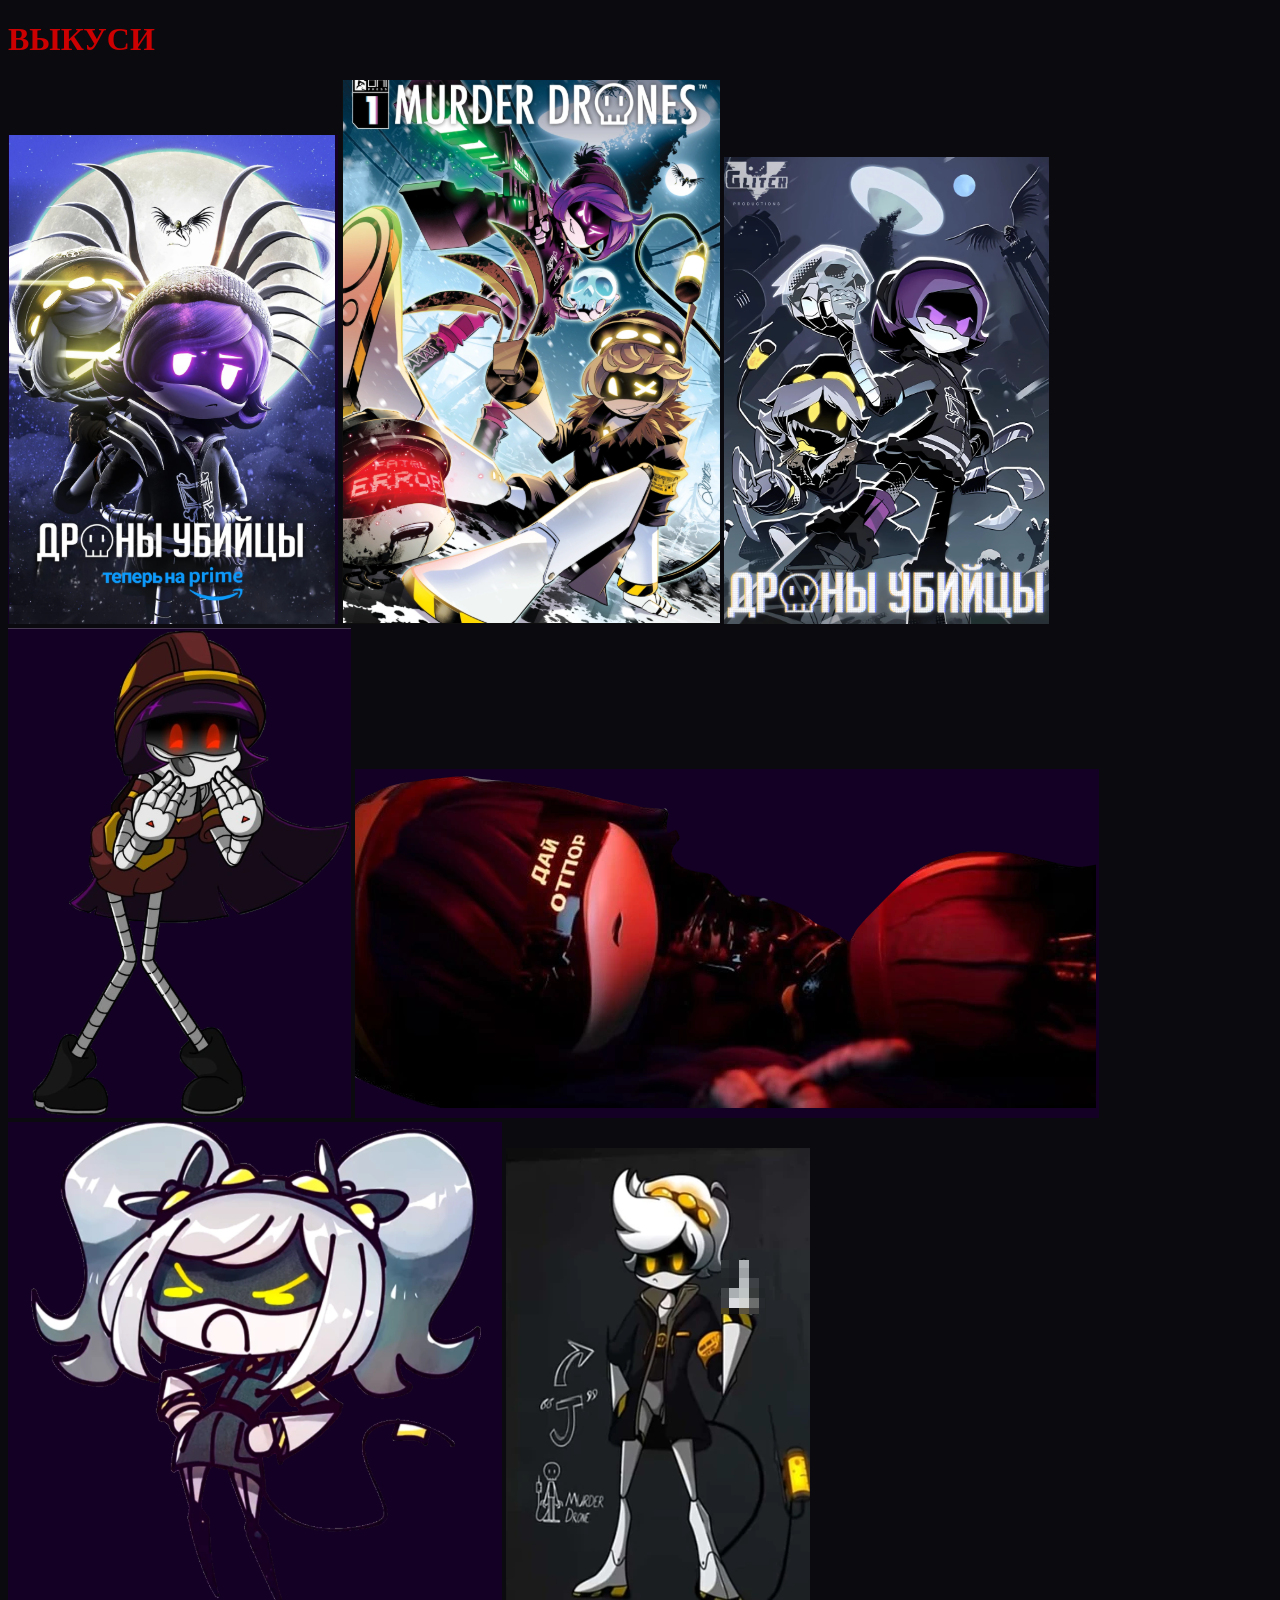
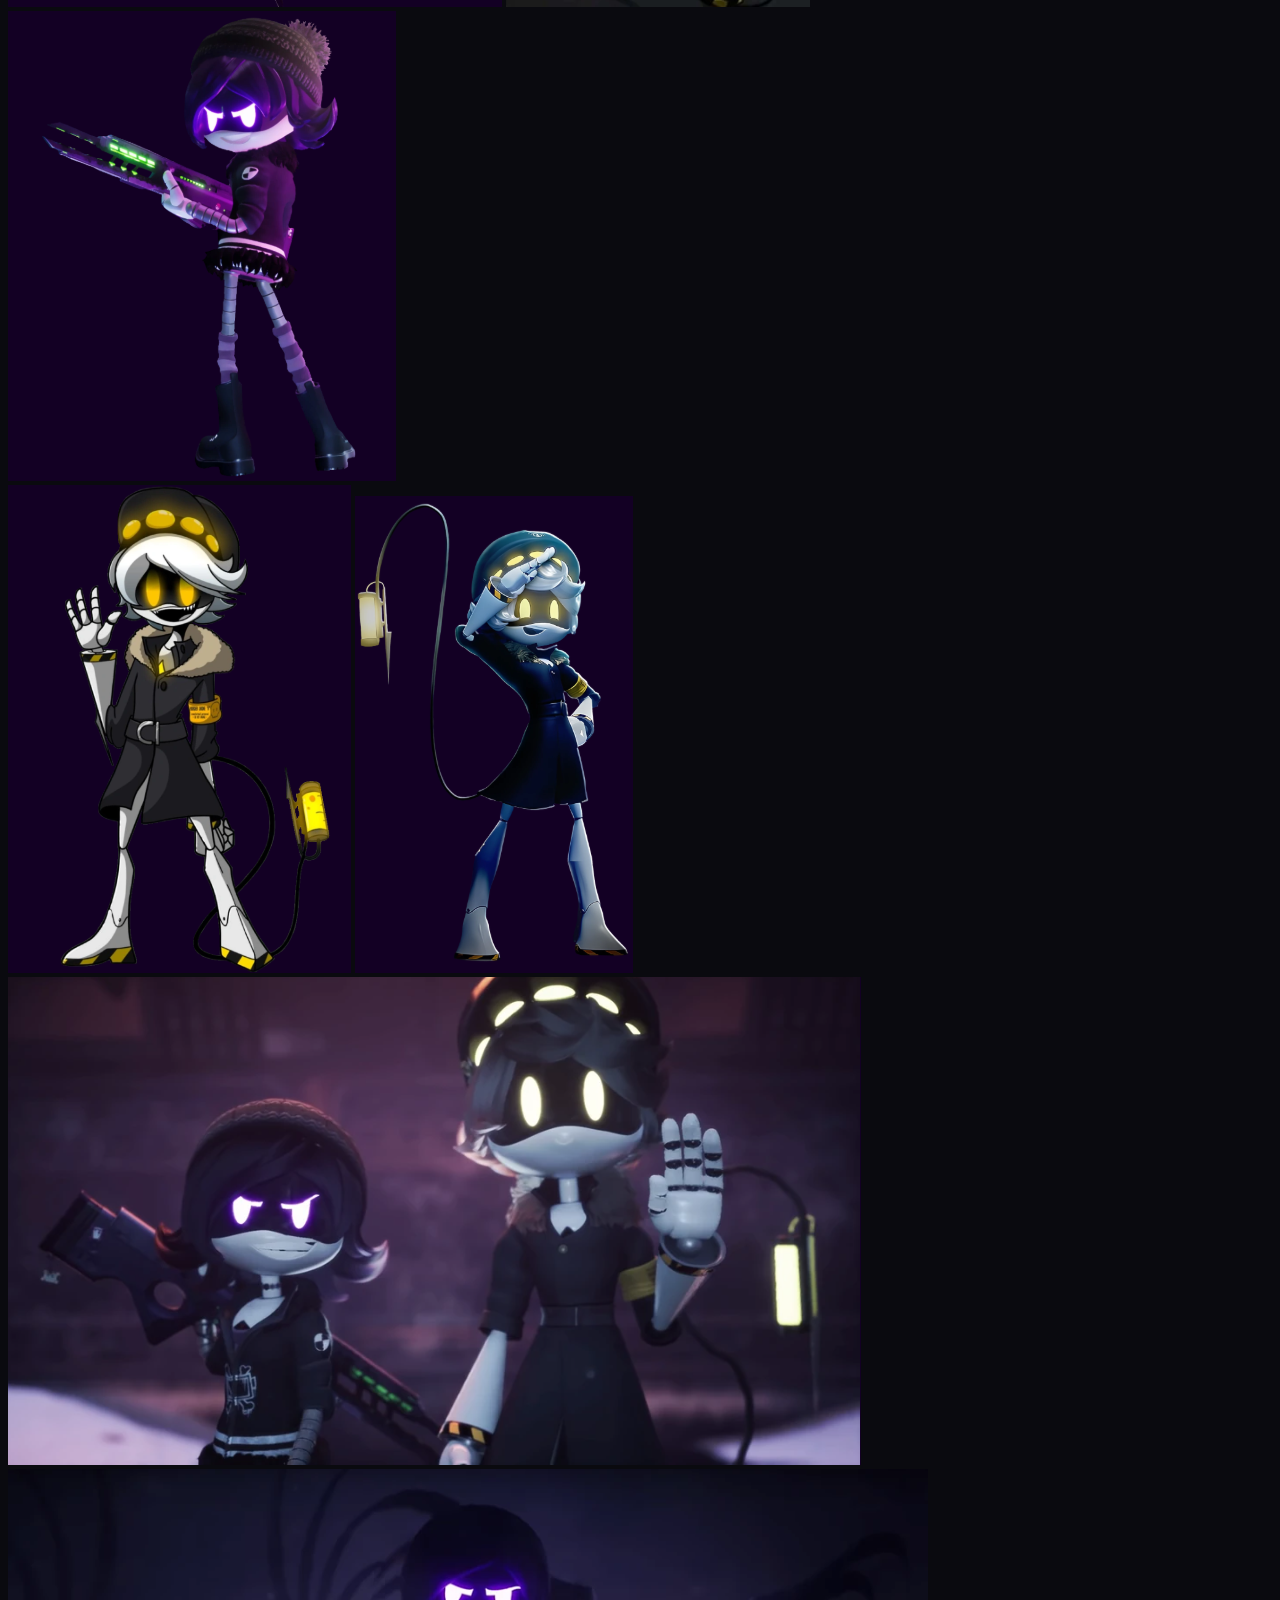
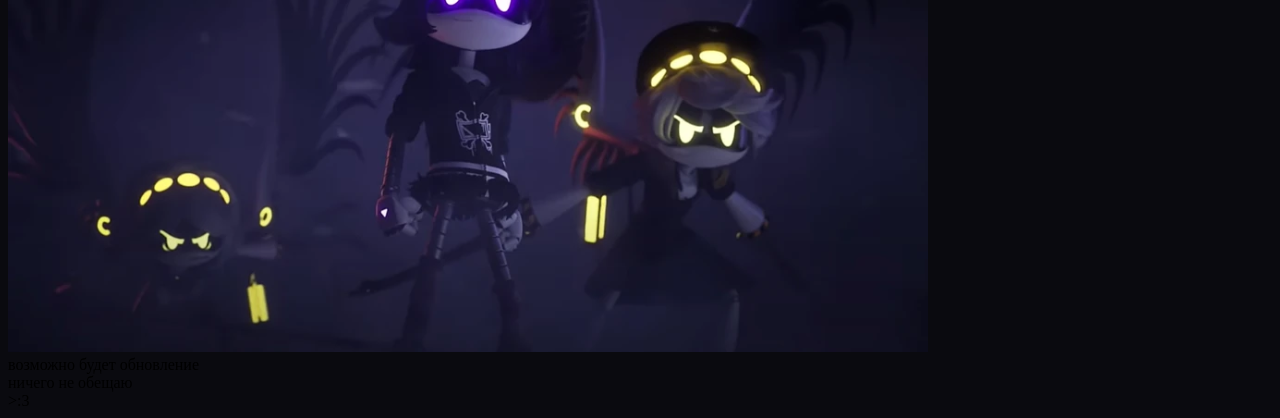
==== index.html @ d09b82b6 "Add files via upload" ====
<!DOCTYPE html>
<html>
	<head>
		<meta charset="UTF-8">
		<meta name="viewport" content="width=device-width, initial-scale=1.0">
		<title>BITE ME!!!</title>
		<link rel="stylesheet" href="css/style.css">
		<link rel="icon" href="asses/img/dollKA.ico" type="image/x-icon">
	</head>
	<body>
		<H1>ВЫКУСИ</H1>
		<img src="asses/img/oo.png" alt="">
		<img src="asses/img/jg.png" alt="">
		<img src="asses/img/mi.png" alt="">
		<img src="asses/img/doll.png" alt="">
		<img src="asses/img/deadDoll.png" alt="">
		<img src="asses/img/j.png" alt="">
		<img src="asses/img/j boy-_-.png" alt="">
		<div></div>
		<img src="asses/img/uzi-railgun.png" alt="">
		<div></div>
		<img src="asses/img/en.png" alt="">
		<img src="asses/img/N.png" alt="">
		<img src="asses/img/kj.png" alt="">
		<img src="asses/img/jh.png" alt="">
		<div>возможно будет обновление</div>
		<div>ничего не обещаю</div>
		<div>>:3</div>
		<script src="js/script.js"></script>
	</body>
</html>
---- css/style.css ----
body {
    background-color: #0a0a0f;
}
h1 {
    color:#cc0000;
}
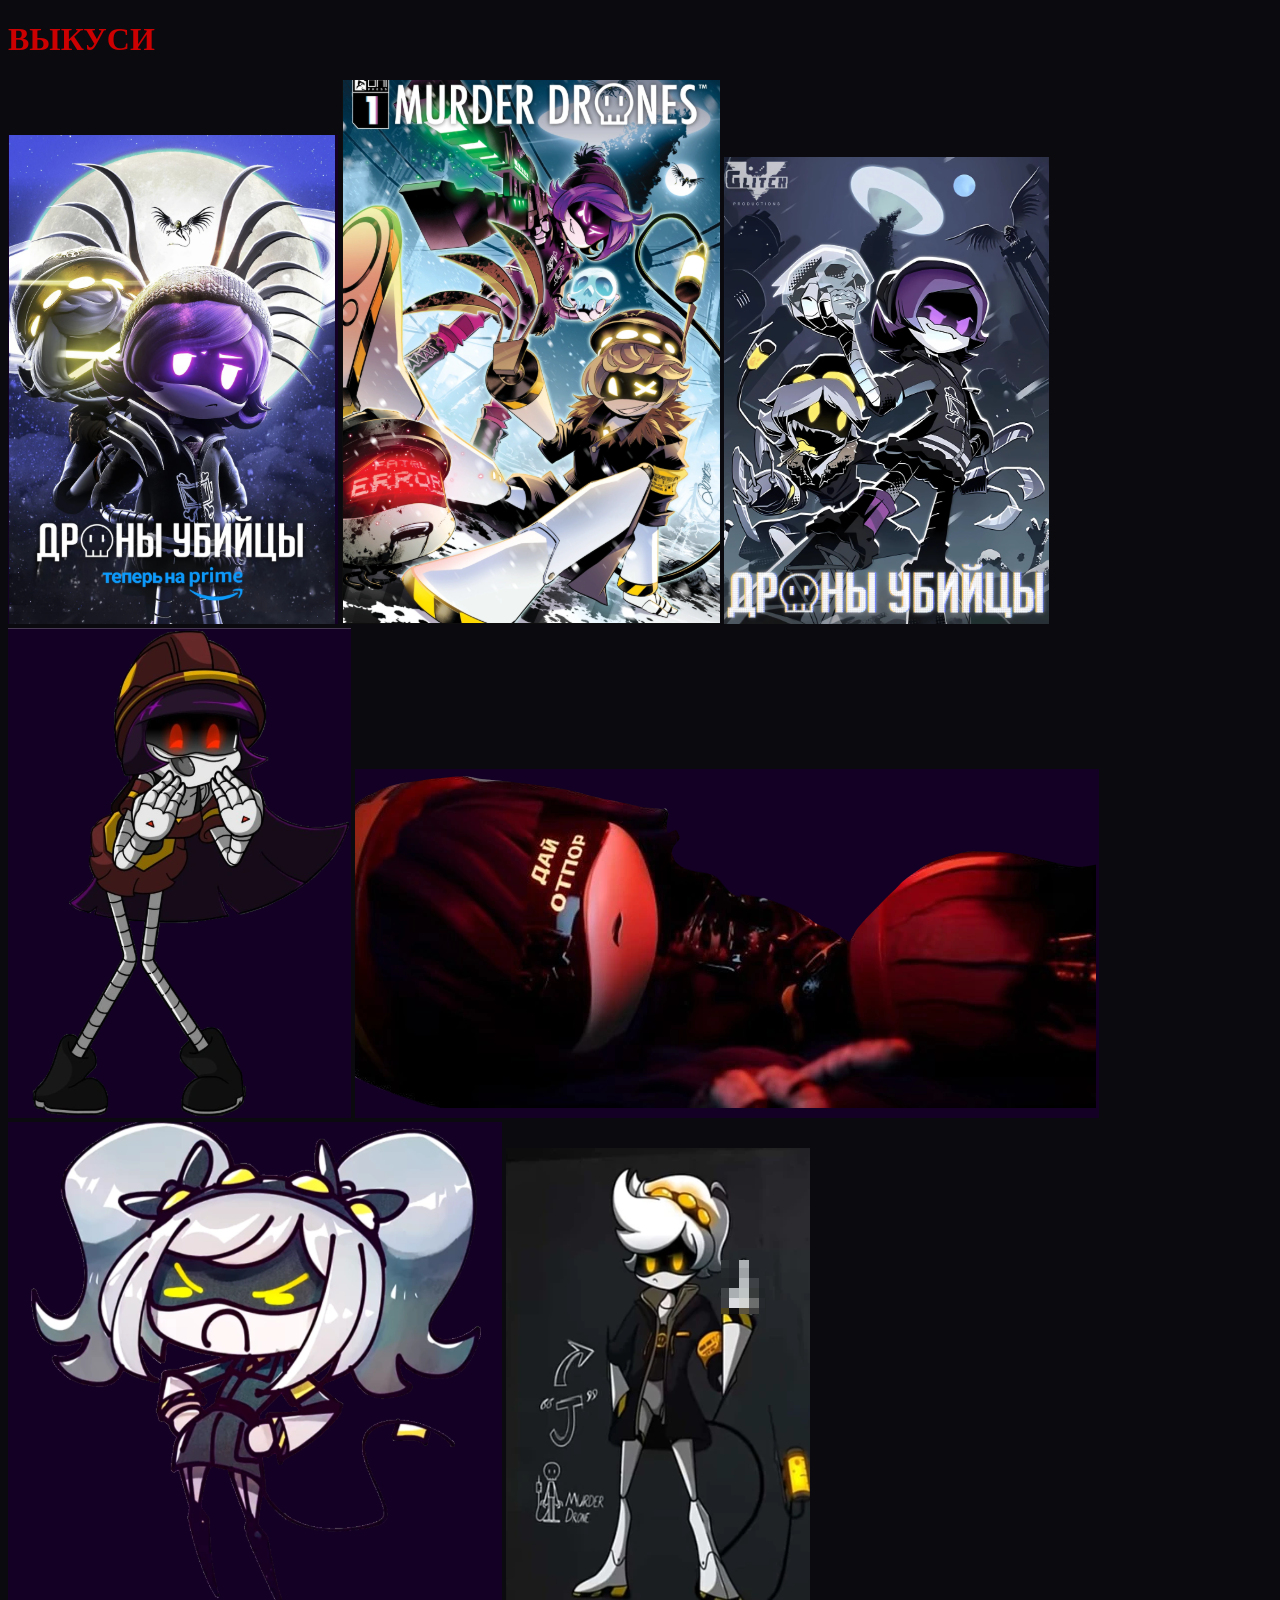
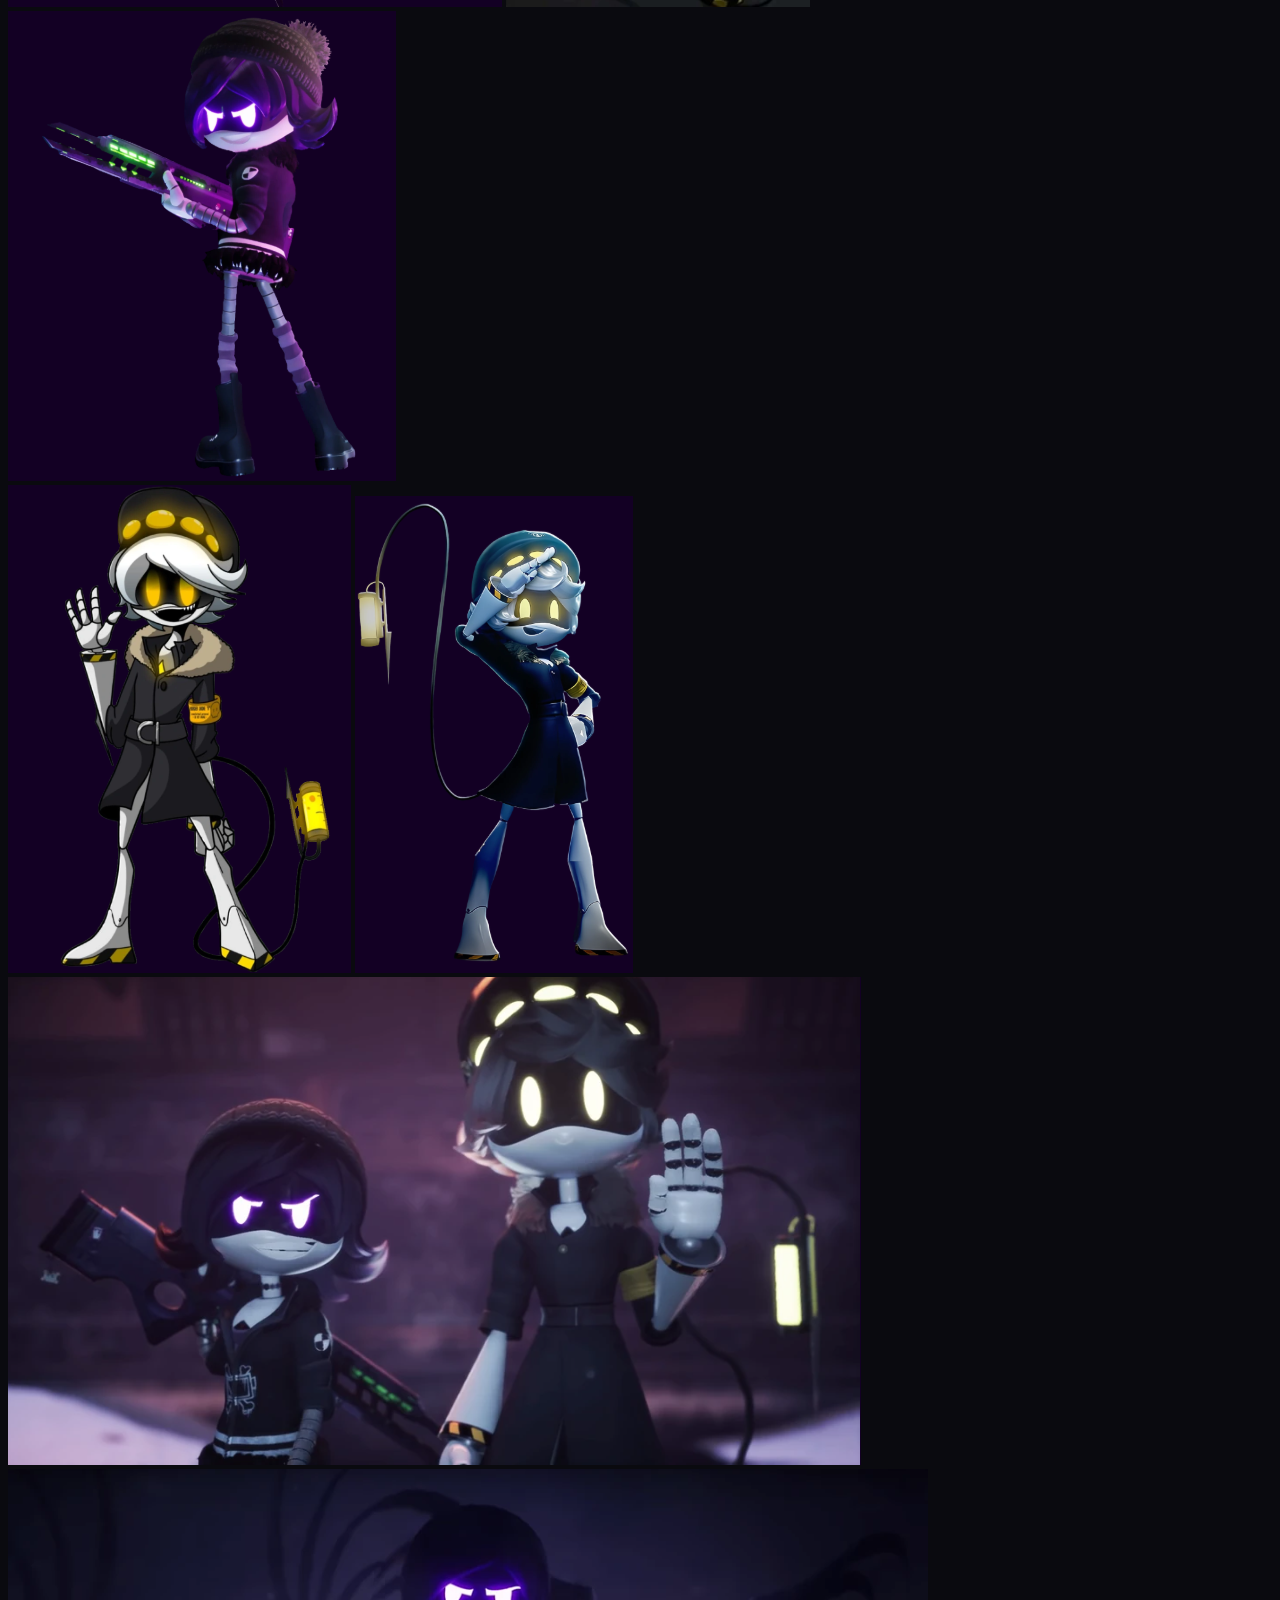
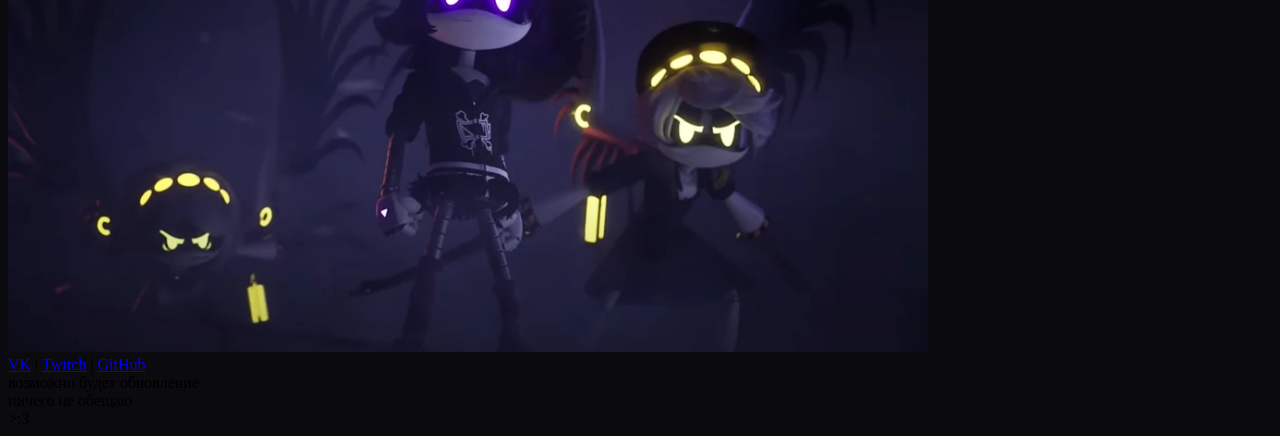
==== commit e63f54ec: "Update index.html" ====
--- a/index.html
+++ b/index.html
@@ -5,7 +5,7 @@
 		<meta name="viewport" content="width=device-width, initial-scale=1.0">
 		<title>BITE ME!!!</title>
 		<link rel="stylesheet" href="css/style.css">
-		<link rel="icon" href="asses/img/dollKA.ico" type="image/x-icon">
+		<link rel="icon" href="asses/icon/dollKA.ico" type="image/x-icon">
 	</head>
 	<body>
 		<H1>ВЫКУСИ</H1>
@@ -23,9 +23,14 @@
 		<img src="asses/img/N.png" alt="">
 		<img src="asses/img/kj.png" alt="">
 		<img src="asses/img/jh.png" alt="">
+<div>
+    <a href="https://vk.ru/sunflower12421" target="_blank" rel="noopener noreferrer">VK</a> |
+    <a href="https://m.twitch.tv/sunflower12422/home" target="_blank" rel="noopener noreferrer">Twitch</a> |
+    <a href="https://github.com/sunflower12422" target="_blank" rel="noopener noreferrer">GitHub</a>
+</div>
 		<div>возможно будет обновление</div>
 		<div>ничего не обещаю</div>
 		<div>>:3</div>
 		<script src="js/script.js"></script>
 	</body>
-</html>+</html>
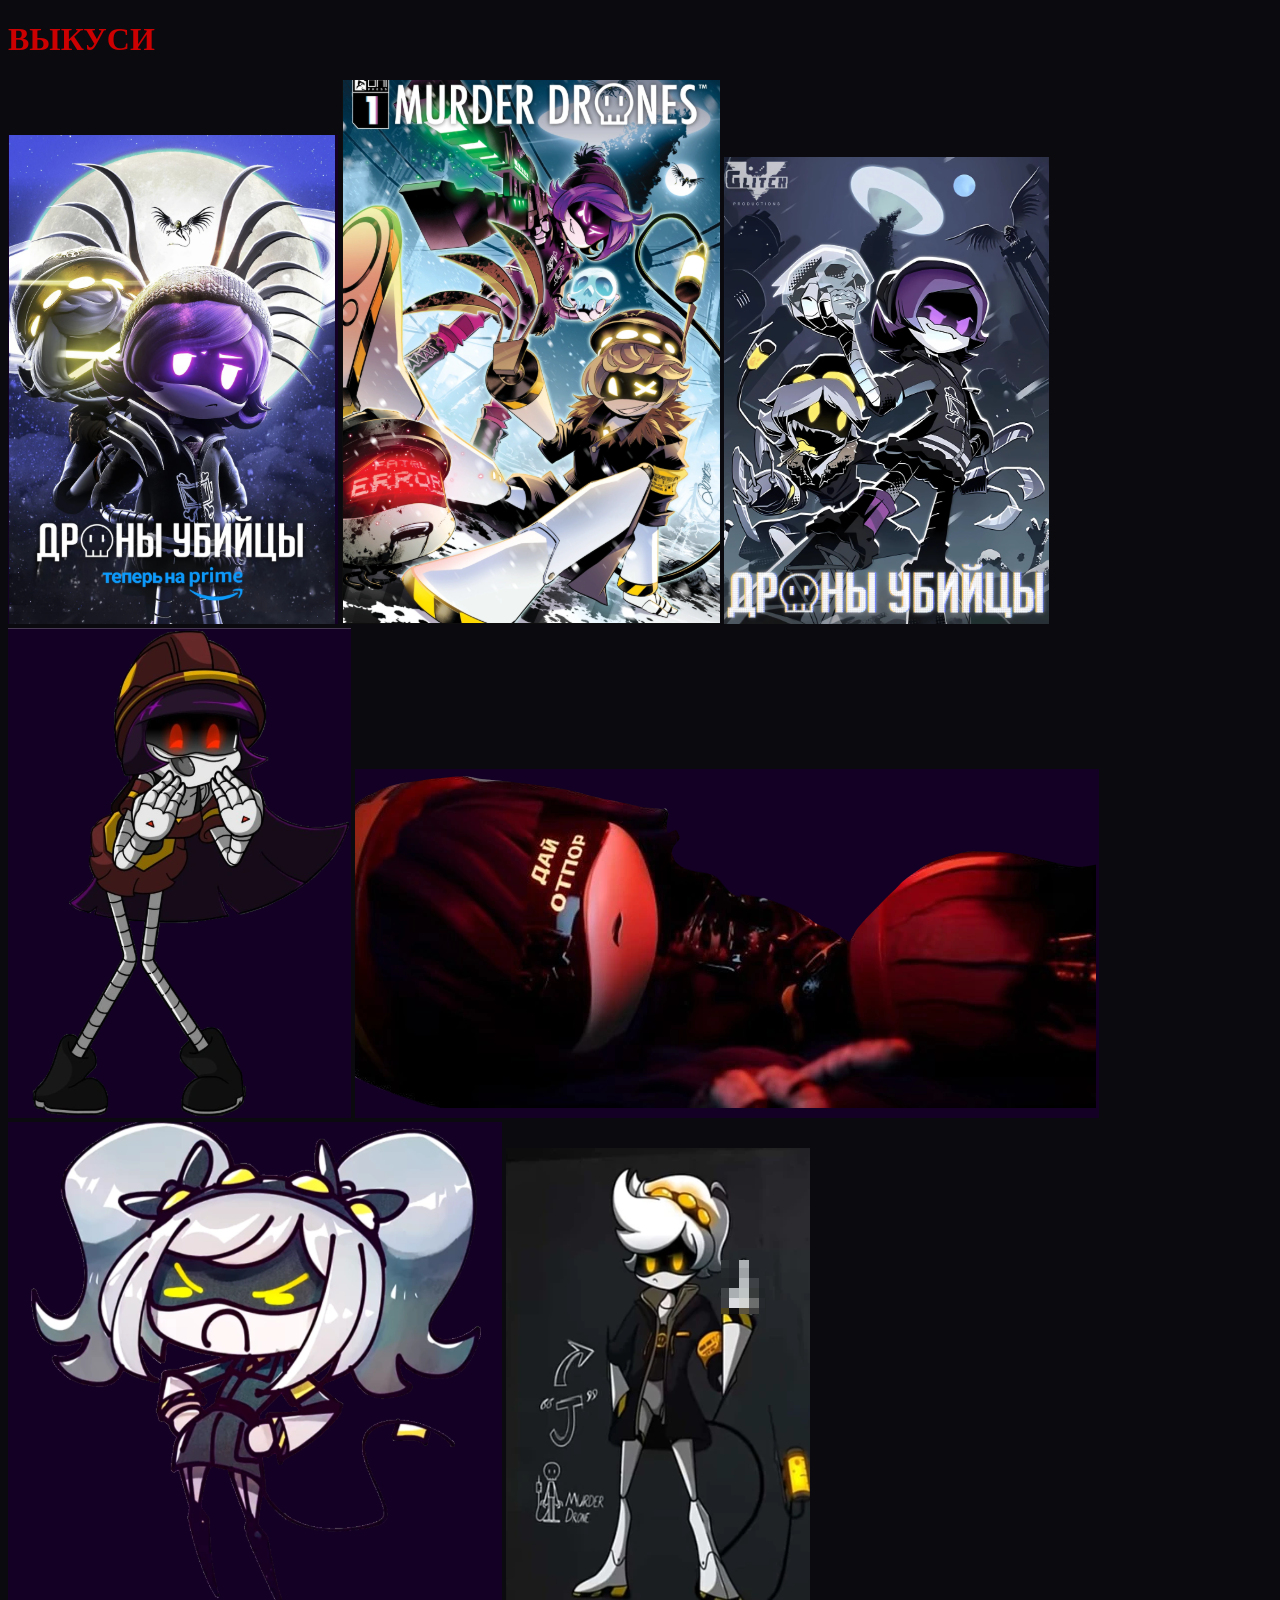
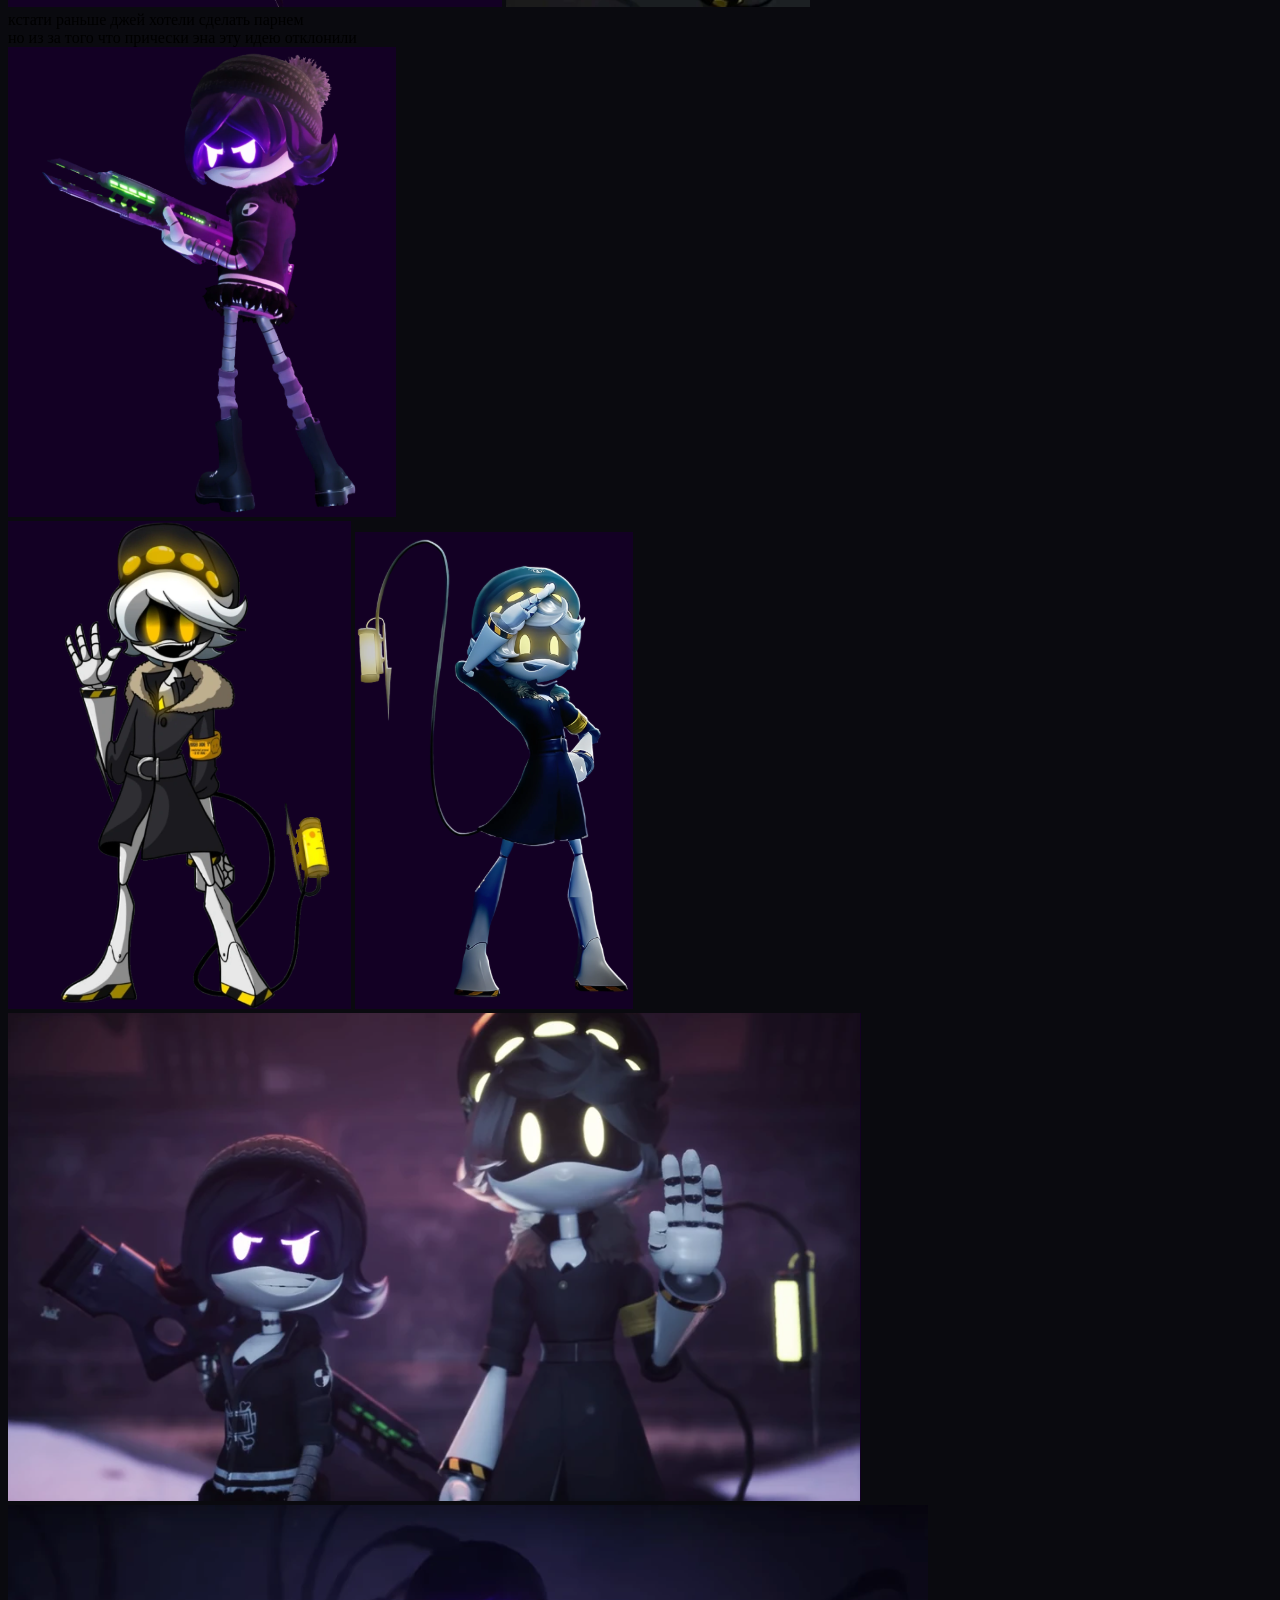
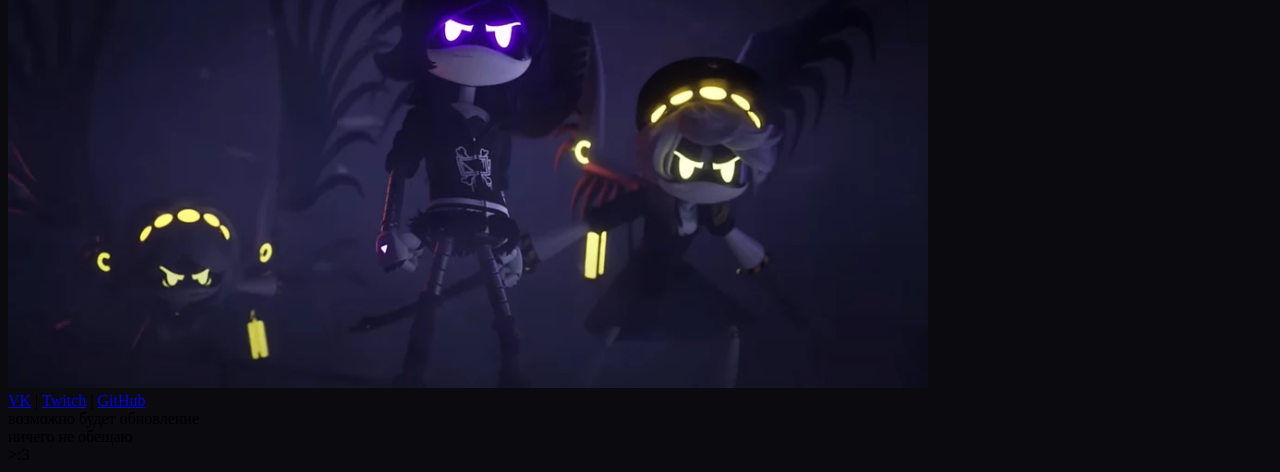
==== commit 445899e7: "Add files via upload" ====
--- a/index.html
+++ b/index.html
@@ -9,28 +9,30 @@
 	</head>
 	<body>
 		<H1>ВЫКУСИ</H1>
-		<img src="asses/img/oo.png" alt="">
-		<img src="asses/img/jg.png" alt="">
-		<img src="asses/img/mi.png" alt="">
-		<img src="asses/img/doll.png" alt="">
-		<img src="asses/img/deadDoll.png" alt="">
-		<img src="asses/img/j.png" alt="">
-		<img src="asses/img/j boy-_-.png" alt="">
+		<img src="asses/img/oo.png" alt="дроны убийцы на прайм видео">
+		<img src="asses/img/jg.png" alt="крутая обложка">
+		<img src="asses/img/mi.png" alt="а эта еще лучше">
+		<img src="asses/img/doll.png" alt="а это долл">
+		<img src="asses/img/deadDoll.png" alt="дай отпор">
+		<img src="asses/img/j.png" alt="это 2д джей">
+		<img src="asses/img/j boy-_-.png" alt="а это первый спрайт джей">
+		<div>кстати раньше джей хотели сделать парнем</div>
+		<div>но из за того что прически эна эту идею отклонили</div>
 		<div></div>
-		<img src="asses/img/uzi-railgun.png" alt="">
+		<img src="asses/img/uzi-railgun.png" alt="узи с рельсотроном">
 		<div></div>
-		<img src="asses/img/en.png" alt="">
-		<img src="asses/img/N.png" alt="">
-		<img src="asses/img/kj.png" alt="">
-		<img src="asses/img/jh.png" alt="">
-<div>
-    <a href="https://vk.ru/sunflower12421" target="_blank" rel="noopener noreferrer">VK</a> |
-    <a href="https://m.twitch.tv/sunflower12422/home" target="_blank" rel="noopener noreferrer">Twitch</a> |
-    <a href="https://github.com/sunflower12422" target="_blank" rel="noopener noreferrer">GitHub</a>
-</div>
+		<img src="asses/img/en.png" alt="а это 2д эн">
+		<img src="asses/img/N.png" alt="а это просто эн">
+		<img src="asses/img/kj.png" alt="прикольный кадр">
+		<img src="asses/img/jh.png" alt="а это самый лучший кадр">
+		<div>
+    <a href="https://vk.ru/sunflower12421" target="_blank" rel="noopener noreferrer">VK</a> |
+    <a href="https://m.twitch.tv/sunflower12422/home" target="_blank" rel="noopener noreferrer">Twitch</a> |
+    <a href="https://github.com/sunflower12422" target="_blank" rel="noopener noreferrer">GitHub</a>
+</div>
 		<div>возможно будет обновление</div>
 		<div>ничего не обещаю</div>
 		<div>>:3</div>
 		<script src="js/script.js"></script>
 	</body>
-</html>
+</html>
